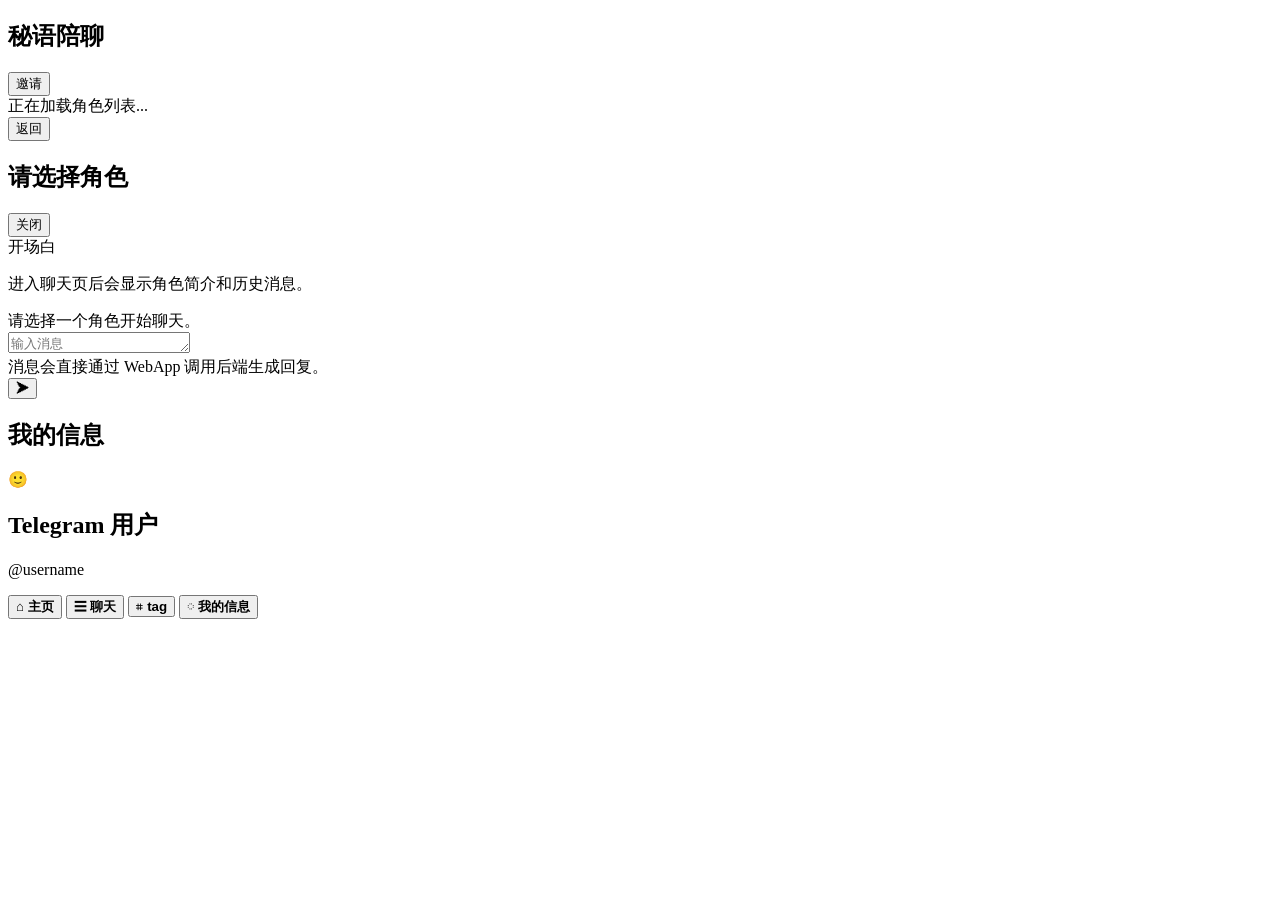
==== public/index.html @ b7473857 "feat : init" ====
<!DOCTYPE html>
<html lang="zh-CN">
  <head>
    <meta charset="UTF-8" />
    <meta name="viewport" content="width=device-width, initial-scale=1.0, viewport-fit=cover" />
    <title>AI 陪聊</title>
    <link rel="stylesheet" href="/styles.css" />
    <script src="https://telegram.org/js/telegram-web-app.js"></script>
    <script src="/config.js"></script>
  </head>
  <body>
    <div class="app-shell">
      <section class="view is-active" id="homeView">
        <header class="topbar">
          <div>
            <h1>秘语陪聊</h1>
          </div>
          <button class="ghost-btn" id="shareButton" type="button">邀请</button>
        </header>
        <section class="status-panel hidden" id="statusPanel">正在加载角色列表...</section>
        <main class="card-grid" id="roleGrid"></main>
      </section>

      <section class="view" id="chatView" aria-hidden="true">
        <header class="chat-topbar">
          <button class="back-btn" id="backButton" type="button">返回</button>
          <div class="chat-role-meta">
            <h2 id="chatRoleName">请选择角色</h2>
          </div>
          <button class="ghost-btn compact" id="closeButton" type="button">关闭</button>
        </header>

        <section class="chat-role-panel" id="chatRolePanel">
          <div class="chat-role-eyebrow">开场白</div>
          <p class="chat-role-desc" id="chatRoleDescription">进入聊天页后会显示角色简介和历史消息。</p>
        </section>
        <main class="chat-role-grid hidden" id="chatRoleGrid"></main>
        <section class="chat-status hidden" id="chatStatus">请选择一个角色开始聊天。</section>
        <main class="chat-messages" id="chatMessages"></main>

        <section class="chat-composer">
          <label class="composer-field" for="chatInput">
            <textarea id="chatInput" rows="1" placeholder="输入消息"></textarea>
          </label>
          <div class="composer-actions">
            <div class="composer-note hidden" id="composerNote">消息会直接通过 WebApp 调用后端生成回复。</div>
            <button class="send-btn" id="sendButton" type="button" aria-label="发送">➤</button>
          </div>
        </section>
      </section>

      <section class="view" id="profileView" aria-hidden="true">
        <header class="topbar">
          <div>
            <h1>我的信息</h1>
          </div>
        </header>
        <section class="profile-card">
          <div class="profile-avatar" id="profileAvatar">🙂</div>
          <div class="profile-meta">
            <h2 id="profileName">Telegram 用户</h2>
            <p id="profileUsername">@username</p>
          </div>
        </section>
      </section>

      <footer class="bottom-nav" id="bottomNav">
        <button class="nav-item active" data-nav="home">
          <span>⌂</span>
          <strong>主页</strong>
        </button>
        <button class="nav-item" data-nav="chat">
          <span>☰</span>
          <strong>聊天</strong>
        </button>
        <button class="nav-item disabled" type="button">
          <span>⌗</span>
          <strong>tag</strong>
        </button>
        <button class="nav-item" data-nav="profile">
          <span>◌</span>
          <strong>我的信息</strong>
        </button>
      </footer>
    </div>

    <script type="module" src="/js/app.js"></script>
  </body>
</html>
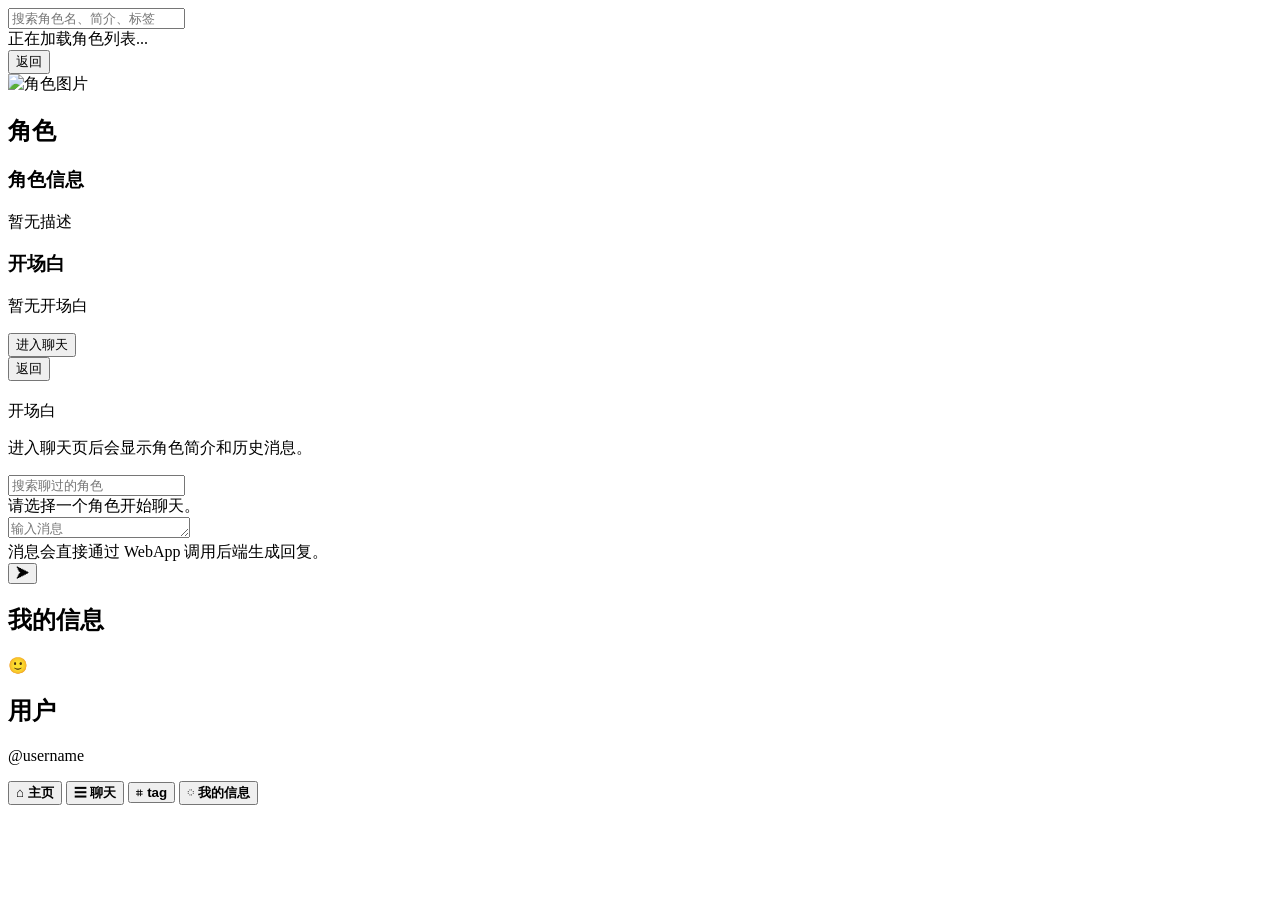
==== commit c8572e05: "demo" ====
--- a/public/index.html
+++ b/public/index.html
@@ -2,38 +2,65 @@
 <html lang="zh-CN">
   <head>
     <meta charset="UTF-8" />
-    <meta name="viewport" content="width=device-width, initial-scale=1.0, viewport-fit=cover" />
+    <meta name="viewport" content="width=device-width, initial-scale=1.0, maximum-scale=1.0, user-scalable=no, viewport-fit=cover" />
     <title>AI 陪聊</title>
-    <link rel="stylesheet" href="/styles.css" />
+    <link rel="stylesheet" href="/styles.css?v=20260321145500" />
     <script src="https://telegram.org/js/telegram-web-app.js"></script>
     <script src="/config.js"></script>
   </head>
   <body>
     <div class="app-shell">
       <section class="view is-active" id="homeView">
-        <header class="topbar">
-          <div>
-            <h1>秘语陪聊</h1>
-          </div>
-          <button class="ghost-btn" id="shareButton" type="button">邀请</button>
-        </header>
+        <div class="search-bar-wrap">
+          <input id="homeSearchInput" class="search-input" type="search" placeholder="搜索角色名、简介、标签" />
+        </div>
         <section class="status-panel hidden" id="statusPanel">正在加载角色列表...</section>
         <main class="card-grid" id="roleGrid"></main>
+      </section>
+
+      <section class="view" id="roleDetailView" aria-hidden="true">
+        <header class="detail-topbar">
+          <button class="back-btn" id="roleDetailBackButton" type="button">返回</button>
+        </header>
+        <div class="role-detail-scroll">
+          <section class="role-detail-card">
+            <div class="role-detail-image-wrap">
+              <img id="roleDetailImage" class="role-detail-image" alt="角色图片" />
+            </div>
+            <div class="role-detail-body">
+              <h2 id="roleDetailName">角色</h2>
+              <div class="role-tags role-detail-tags" id="roleDetailTags"></div>
+              <div class="role-detail-section">
+                <h3>角色信息</h3>
+                <p id="roleDetailDescription">暂无描述</p>
+              </div>
+              <div class="role-detail-section">
+                <h3>开场白</h3>
+                <p id="roleDetailOpening">暂无开场白</p>
+              </div>
+            </div>
+          </section>
+        </div>
+        <div class="role-detail-actions">
+          <button class="role-detail-enter-btn" id="roleDetailEnterButton" type="button">进入聊天</button>
+        </div>
       </section>
 
       <section class="view" id="chatView" aria-hidden="true">
         <header class="chat-topbar">
           <button class="back-btn" id="backButton" type="button">返回</button>
-          <div class="chat-role-meta">
-            <h2 id="chatRoleName">请选择角色</h2>
+          <div class="chat-role-meta hidden">
+            <h2 id="chatRoleName"></h2>
           </div>
-          <button class="ghost-btn compact" id="closeButton" type="button">关闭</button>
         </header>
 
         <section class="chat-role-panel" id="chatRolePanel">
           <div class="chat-role-eyebrow">开场白</div>
           <p class="chat-role-desc" id="chatRoleDescription">进入聊天页后会显示角色简介和历史消息。</p>
         </section>
+        <div class="search-bar-wrap chat-search-bar hidden" id="chatSearchPanel">
+          <input id="chatSearchInput" class="search-input" type="search" placeholder="搜索聊过的角色" />
+        </div>
         <main class="chat-role-grid hidden" id="chatRoleGrid"></main>
         <section class="chat-status hidden" id="chatStatus">请选择一个角色开始聊天。</section>
         <main class="chat-messages" id="chatMessages"></main>
@@ -44,7 +71,9 @@
           </label>
           <div class="composer-actions">
             <div class="composer-note hidden" id="composerNote">消息会直接通过 WebApp 调用后端生成回复。</div>
-            <button class="send-btn" id="sendButton" type="button" aria-label="发送">➤</button>
+            <button class="send-btn" id="sendButton" type="button" aria-label="发送">
+              <span class="send-btn-icon">➤</span>
+            </button>
           </div>
         </section>
       </section>
@@ -58,7 +87,7 @@
         <section class="profile-card">
           <div class="profile-avatar" id="profileAvatar">🙂</div>
           <div class="profile-meta">
-            <h2 id="profileName">Telegram 用户</h2>
+            <h2 id="profileName">用户</h2>
             <p id="profileUsername">@username</p>
           </div>
         </section>
@@ -84,6 +113,6 @@
       </footer>
     </div>
 
-    <script type="module" src="/js/app.js"></script>
+    <script type="module" src="/js/app.js?v=20260321145500"></script>
   </body>
 </html>
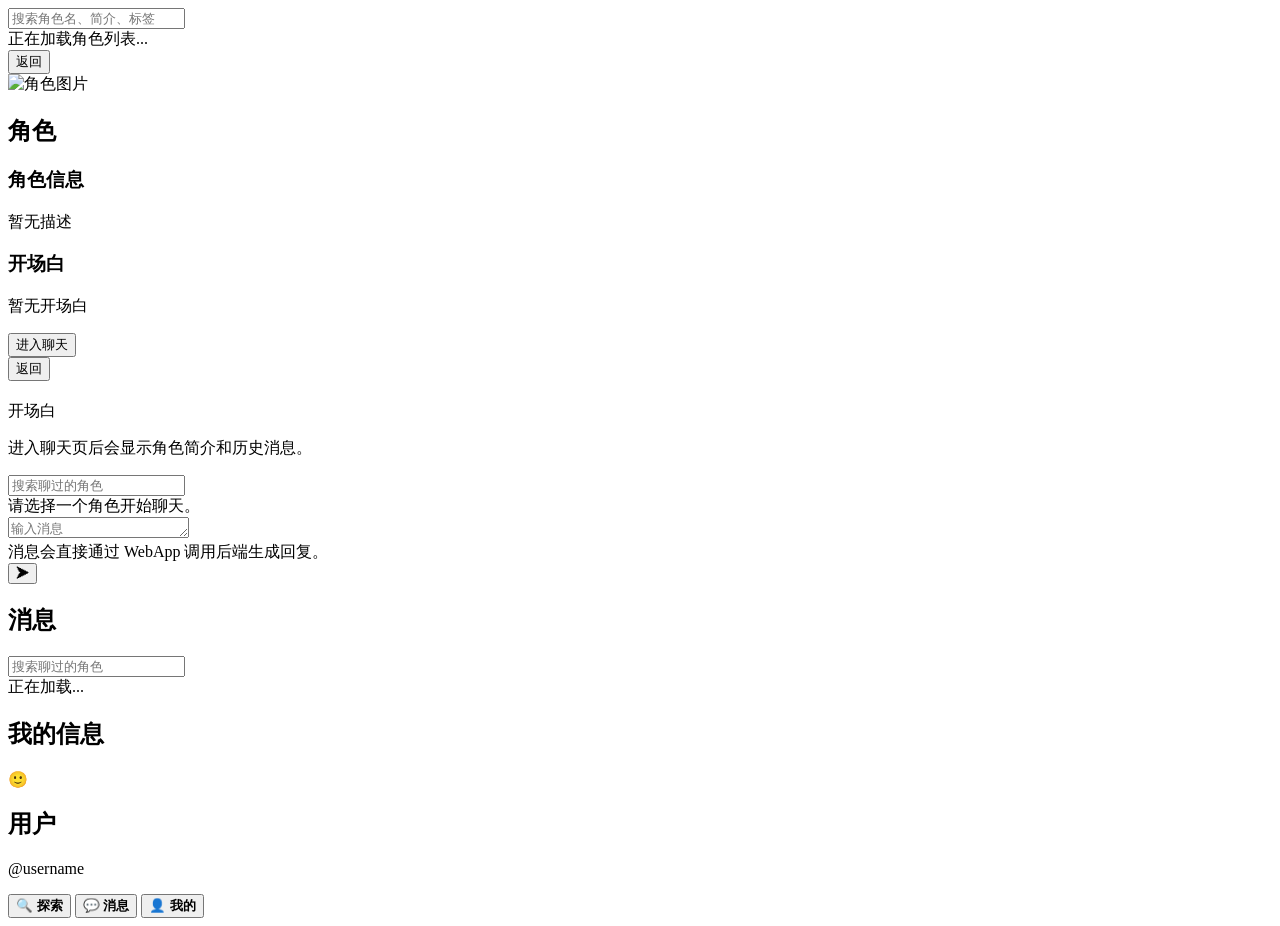
==== commit 68ae8e63: "ui修改" ====
--- a/public/index.html
+++ b/public/index.html
@@ -4,7 +4,7 @@
     <meta charset="UTF-8" />
     <meta name="viewport" content="width=device-width, initial-scale=1.0, maximum-scale=1.0, user-scalable=no, viewport-fit=cover" />
     <title>AI 陪聊</title>
-    <link rel="stylesheet" href="/styles.css?v=20260321145500" />
+    <link rel="stylesheet" href="/styles.css?v=20260328122000" />
     <script src="https://telegram.org/js/telegram-web-app.js"></script>
     <script src="/config.js"></script>
   </head>
@@ -78,6 +78,19 @@
         </section>
       </section>
 
+      <section class="view" id="messagesView" aria-hidden="true">
+        <header class="topbar">
+          <div>
+            <h1>消息</h1>
+          </div>
+        </header>
+        <div class="search-bar-wrap">
+          <input id="messagesSearchInput" class="search-input" type="search" placeholder="搜索聊过的角色" />
+        </div>
+        <section class="status-panel hidden" id="messagesStatus">正在加载...</section>
+        <main class="card-grid" id="messagesGrid"></main>
+      </section>
+
       <section class="view" id="profileView" aria-hidden="true">
         <header class="topbar">
           <div>
@@ -95,24 +108,20 @@
 
       <footer class="bottom-nav" id="bottomNav">
         <button class="nav-item active" data-nav="home">
-          <span>⌂</span>
-          <strong>主页</strong>
+          <span>🔍</span>
+          <strong>探索</strong>
         </button>
-        <button class="nav-item" data-nav="chat">
-          <span>☰</span>
-          <strong>聊天</strong>
-        </button>
-        <button class="nav-item disabled" type="button">
-          <span>⌗</span>
-          <strong>tag</strong>
+        <button class="nav-item" data-nav="messages">
+          <span>💬</span>
+          <strong>消息</strong>
         </button>
         <button class="nav-item" data-nav="profile">
-          <span>◌</span>
-          <strong>我的信息</strong>
+          <span>👤</span>
+          <strong>我的</strong>
         </button>
       </footer>
     </div>
 
-    <script type="module" src="/js/app.js?v=20260321145500"></script>
+    <script type="module" src="/js/app.js?v=20260328122000"></script>
   </body>
 </html>
